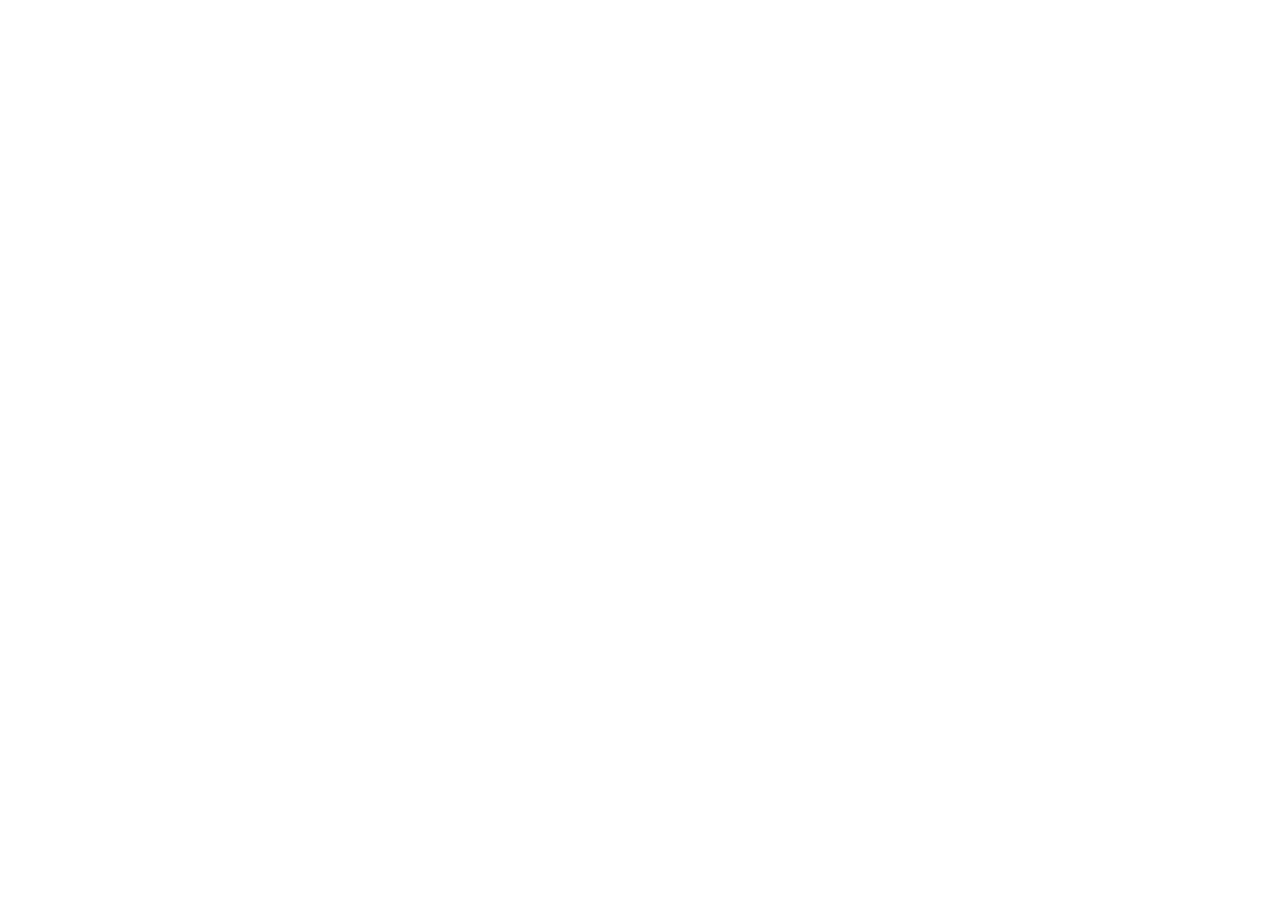
==== index.html @ 854221c1 "Se creo el index y se le dio nombre a la pagina." ====
<!DOCTYPE html>
<html lang="en">
<head>
    <meta charset="UTF-8">
    <meta name="viewport" content="width=device-width, initial-scale=1.0">
    <title>PobresTCG</title>
</head>
<body>
    
</body>
</html>
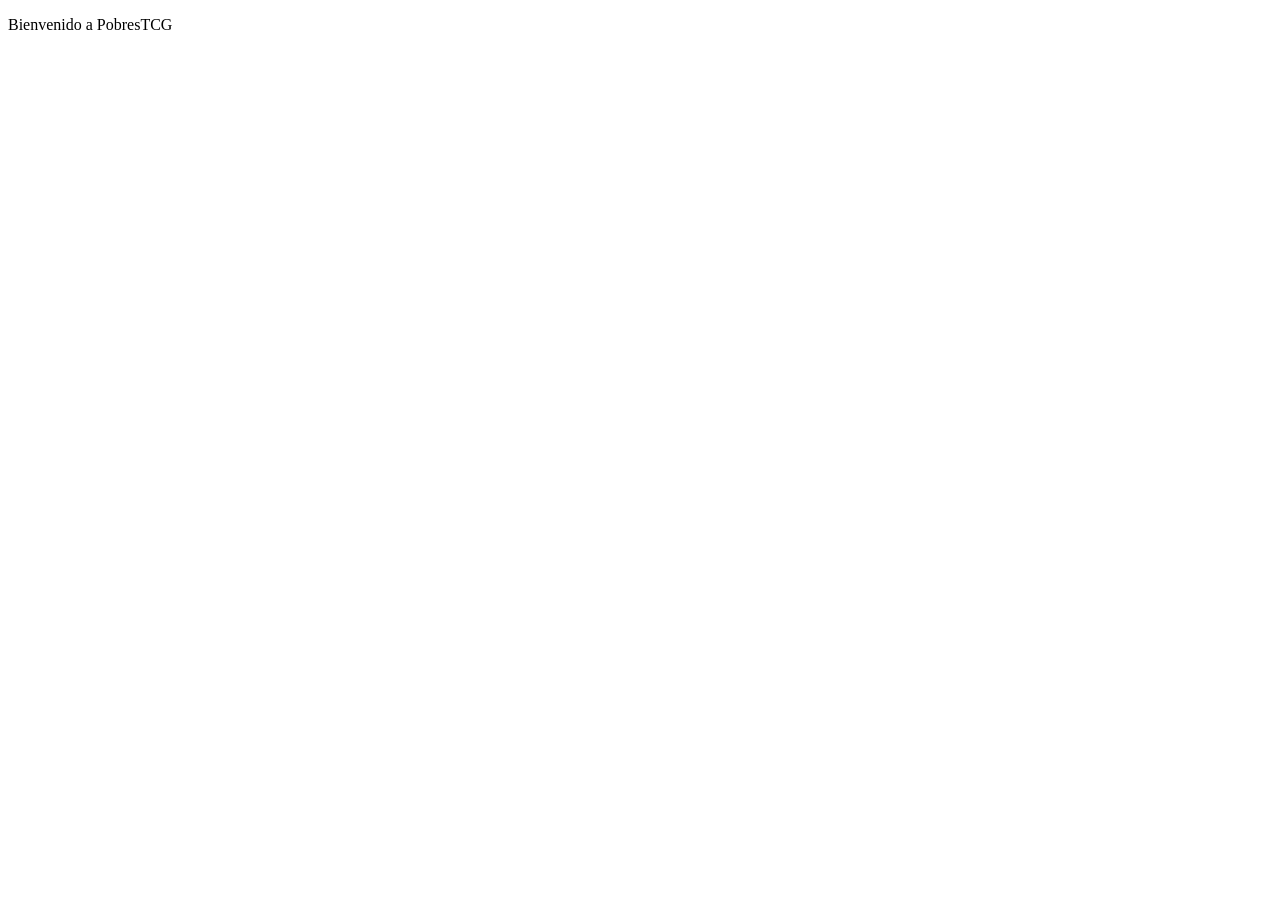
==== commit fbd19c60: "Prueba1" ====
--- a/index.html
+++ b/index.html
@@ -5,6 +5,7 @@
     <meta name="viewport" content="width=device-width, initial-scale=1.0">
     <title>PobresTCG</title>
 </head>
+<p>Bienvenido a PobresTCG</p>
 <body>
     
 </body>
